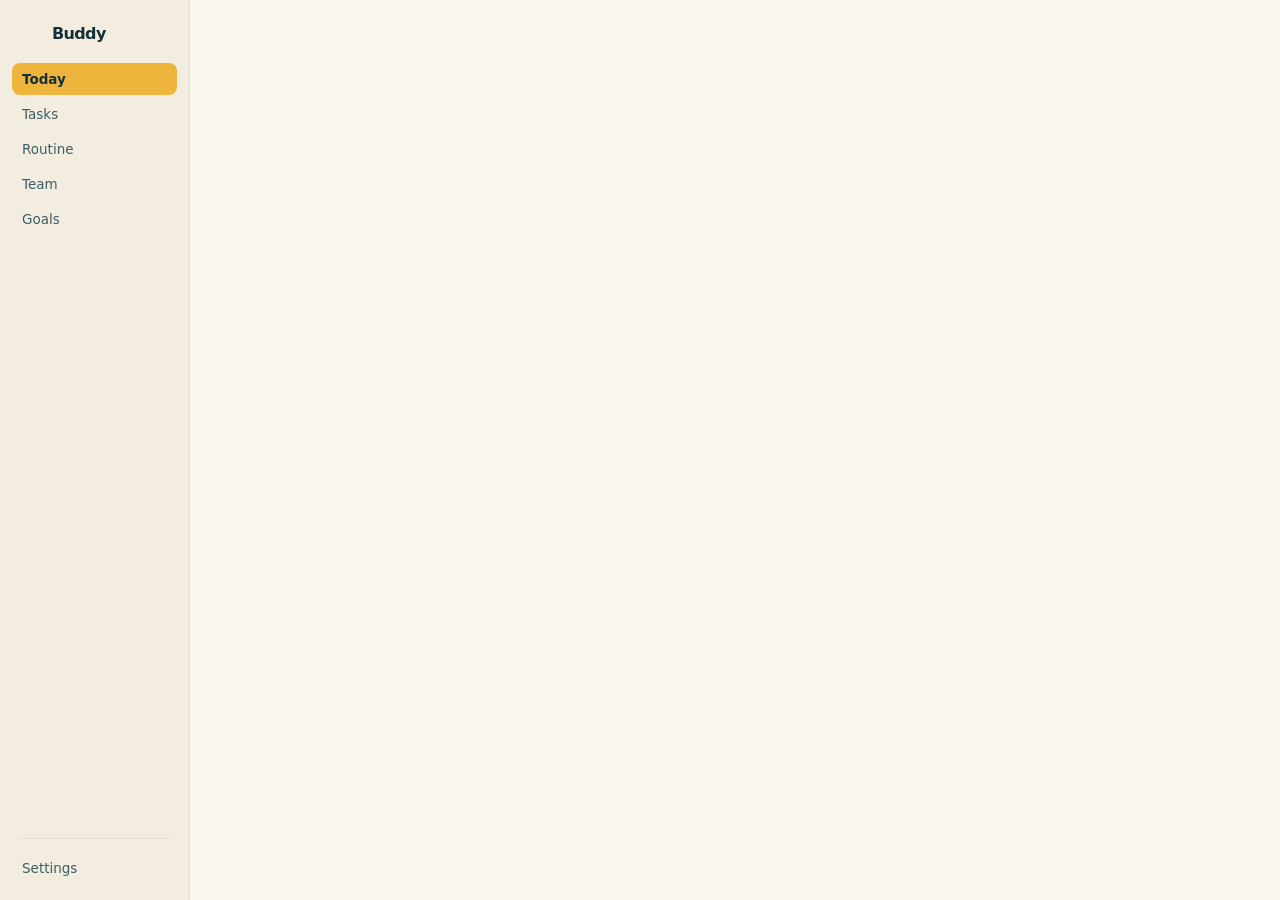
==== buddy-tauri/src/index.html @ c1df2b4e "Buddy: landing page + desktop app Single-page site (hero, how it works, personal + team, characters," ====
<!doctype html>
<html lang="en">
<head>
  <meta charset="utf-8">
  <title>Buddy</title>
  <link rel="stylesheet" href="app.css">
</head>
<body>
  <div class="shell">
    <aside class="side">
      <div class="side-mark">
        <svg viewBox="0 0 100 110" aria-hidden="true"><use id="sideChar" href="#c-nub"></use></svg>
        Buddy
      </div>

      <button class="nav-item on" data-view="today">Today</button>
      <button class="nav-item" data-view="tasks">Tasks</button>
      <button class="nav-item" data-view="routine">Routine</button>
      <button class="nav-item" data-view="team">Team</button>
      <button class="nav-item" data-view="goals">Goals</button>

      <div class="nav-spacer"></div>
      <div class="nav-sep"></div>
      <button class="nav-item" data-view="settings">Settings</button>
    </aside>

    <main class="main" id="main"></main>
  </div>

  <script type="module" src="app.js"></script>
</body>
</html>
---- buddy-tauri/src/app.css ----
/* Buddy — shared styling for all three windows.
   Same palette and type as the website, so the app and the site feel like
   one universe. */

:root {
  --bg:        #FBF8F1;
  --bg-alt:    #F3EDE0;
  --surface:   #FFFFFF;
  --surface-2: #F7F2E7;
  --text:      #14313A;
  --text-mid:  #3D5D66;
  --text-dim:  #78939A;
  --line:      #E6DCC9;
  --line-soft: #F0E7D6;
  --accent:    #EFB43B;
  --accent-ink:#14313A;
  --accent-soft:#FBEBC5;
  --coral:     #E0654B;
  --coral-soft:#FADDD5;
  --sage:      #5F9C85;
  --sage-soft: #DCEDE5;

  --font-display: "Avenir Next", "Avenir", "Segoe UI", ui-sans-serif, system-ui, sans-serif;
  --font-body: "Charter", "Iowan Old Style", Georgia, serif;
  --font-mono: "Menlo", "Consolas", ui-monospace, monospace;
}

@media (prefers-color-scheme: dark) {
  :root {
    --bg:        #0E2128;
    --bg-alt:    #132C34;
    --surface:   #16323B;
    --surface-2: #1B3B45;
    --text:      #E9F1EE;
    --text-mid:  #A9C4C6;
    --text-dim:  #7B9BA0;
    --line:      #264954;
    --line-soft: #22434D;
    --accent:    #F2BE52;
    --accent-ink:#12303A;
    --accent-soft:#3A3421;
    --coral:     #EF8168;
    --coral-soft:#402A26;
    --sage:      #7FBCA3;
    --sage-soft: #21403A;
  }
}

* { box-sizing: border-box; }

body {
  margin: 0;
  font-family: var(--font-display);
  font-size: 14px;
  color: var(--text);
  background: var(--bg);
  -webkit-font-smoothing: antialiased;
  user-select: none;
  overflow: hidden;
}

h1, h2, h3 { margin: 0; letter-spacing: -0.028em; line-height: 1.1; }

button { font: inherit; cursor: pointer; }

input, select {
  font: inherit;
  color: var(--text);
  background: var(--surface);
  border: 1px solid var(--line);
  border-radius: 9px;
  padding: 9px 11px;
  outline: none;
  user-select: text;
}
input:focus, select:focus { border-color: var(--accent); }

.label {
  font-family: var(--font-mono);
  font-size: 9.5px;
  letter-spacing: .14em;
  text-transform: uppercase;
  color: var(--text-dim);
}

.btn {
  font-family: var(--font-display);
  font-weight: 600;
  font-size: 13px;
  border: 1px solid var(--line);
  background: var(--surface-2);
  color: var(--text);
  border-radius: 9px;
  padding: 8px 15px;
  transition: background .14s ease, border-color .14s ease, transform .14s ease;
}
.btn:hover { border-color: var(--accent); background: var(--accent-soft); }
.btn-primary { background: var(--accent); border-color: var(--accent); color: var(--accent-ink); }
.btn-primary:hover { filter: brightness(1.05); background: var(--accent); }
.btn-quiet { background: none; border-color: transparent; color: var(--text-dim); }
.btn-quiet:hover { background: none; color: var(--text); border-color: transparent; }

:where(button, input, select, [tabindex]):focus-visible {
  outline: 2px solid var(--accent);
  outline-offset: 2px;
}

/* ---------- main window ---------- */

.shell { display: grid; grid-template-columns: 190px 1fr; height: 100vh; }

.side {
  background: var(--bg-alt);
  border-right: 1px solid var(--line);
  padding: 16px 12px;
  display: flex;
  flex-direction: column;
  gap: 3px;
}
.side-mark {
  display: flex;
  align-items: center;
  gap: 8px;
  font-weight: 700;
  font-size: 16px;
  letter-spacing: -0.04em;
  padding: 4px 8px 14px;
}
.side-mark svg { width: 24px; height: 26px; }

.nav-item {
  display: flex;
  align-items: center;
  gap: 9px;
  padding: 8px 10px;
  border-radius: 8px;
  border: 0;
  background: none;
  color: var(--text-mid);
  font-weight: 500;
  font-size: 13.5px;
  text-align: left;
  width: 100%;
}
.nav-item:hover { background: var(--surface); color: var(--text); }
.nav-item.on { background: var(--accent); color: var(--accent-ink); font-weight: 600; }
.nav-sep { height: 1px; background: var(--line); margin: 10px 8px; }
.nav-spacer { flex: 1; }

.main { overflow-y: auto; padding: 26px 30px 40px; }

.view-head { margin-bottom: 20px; }
.view-head h1 { font-size: 25px; font-weight: 700; }
.view-head p { margin: 6px 0 0; color: var(--text-mid); font-family: var(--font-body); font-size: 15px; }

.card {
  background: var(--surface);
  border: 1px solid var(--line);
  border-radius: 14px;
  padding: 16px 18px;
}
.card + .card { margin-top: 12px; }

.row {
  display: flex;
  align-items: center;
  gap: 12px;
  padding: 11px 0;
  border-bottom: 1px dashed var(--line-soft);
}
.row:last-child { border-bottom: 0; }
.row .when {
  font-family: var(--font-mono);
  font-size: 12px;
  color: var(--text-dim);
  font-variant-numeric: tabular-nums;
  width: 74px;
  flex: none;
}
.row .what { font-weight: 500; font-size: 14.5px; }
.row .what.done { color: var(--text-dim); text-decoration: line-through; }
.row .grow { flex: 1; }

.tick {
  width: 18px; height: 18px;
  border-radius: 6px;
  border: 1.5px solid var(--text-dim);
  flex: none;
  display: grid;
  place-items: center;
  background: none;
  padding: 0;
}
.tick.on { background: var(--sage); border-color: var(--sage); }
.tick svg { width: 10px; height: 10px; opacity: 0; }
.tick.on svg { opacity: 1; }

.pill {
  font-family: var(--font-mono);
  font-size: 8.5px;
  letter-spacing: .1em;
  text-transform: uppercase;
  padding: 3px 7px;
  border-radius: 99px;
  background: var(--surface-2);
  color: var(--text-dim);
}
.pill-coral { background: var(--coral-soft); color: var(--coral); }
.pill-sage { background: var(--sage-soft); color: var(--sage); }

.next-up {
  display: flex;
  align-items: center;
  gap: 14px;
  background: var(--accent-soft);
  border: 1px solid var(--accent);
  border-radius: 14px;
  padding: 14px 18px;
  margin-bottom: 16px;
}
.next-up svg { width: 40px; height: 44px; flex: none; }
.next-up .k { font-family: var(--font-mono); font-size: 9.5px; letter-spacing: .14em; text-transform: uppercase; color: var(--text-mid); }
.next-up .v { font-weight: 700; font-size: 16px; margin-top: 2px; }
.next-up .s { font-size: 12.5px; color: var(--text-mid); margin-top: 1px; }

.hint {
  font-family: var(--font-body);
  font-size: 14px;
  color: var(--text-mid);
  background: var(--surface-2);
  border: 1px dashed var(--line);
  border-radius: 12px;
  padding: 14px 16px;
}

.form-grid {
  display: grid;
  grid-template-columns: repeat(auto-fit, minmax(120px, 1fr));
  gap: 10px;
}
.field { display: flex; flex-direction: column; gap: 5px; }
.field input, .field select { width: 100%; }

.chips { display: flex; gap: 6px; flex-wrap: wrap; }
.chip {
  font-family: var(--font-mono);
  font-size: 11.5px;
  padding: 6px 10px;
  border-radius: 8px;
  border: 1px solid var(--line);
  background: var(--surface);
  color: var(--text-mid);
}
.chip.on { background: var(--accent); border-color: var(--accent); color: var(--accent-ink); font-weight: 600; }

.confirm {
  margin-top: 10px;
  font-family: var(--font-body);
  font-size: 14.5px;
  color: var(--sage);
}

.char-grid { display: grid; grid-template-columns: repeat(5, 1fr); gap: 8px; }
.char-pick {
  background: var(--surface-2);
  border: 1.5px solid transparent;
  border-radius: 12px;
  padding: 12px 6px 10px;
  display: flex;
  flex-direction: column;
  align-items: center;
  gap: 4px;
}
.char-pick svg { width: 48px; height: 53px; }
.char-pick .n { font-weight: 700; font-size: 12px; }
.char-pick .r { font-family: var(--font-mono); font-size: 8.5px; letter-spacing: .1em; text-transform: uppercase; color: var(--text-dim); }
.char-pick.on { background: var(--accent-soft); border-color: var(--accent); }

.meter { height: 7px; border-radius: 99px; background: var(--line-soft); overflow: hidden; flex: 1; }
.meter i { display: block; height: 100%; background: var(--accent); border-radius: 99px; }

.toggle-row {
  display: flex;
  align-items: center;
  justify-content: space-between;
  gap: 14px;
  padding: 9px 0;
  border-bottom: 1px dashed var(--line-soft);
}
.toggle-row:last-child { border-bottom: 0; }
.toggle-row .t { font-weight: 500; font-size: 14px; }
.toggle-row .d { font-size: 12.5px; color: var(--text-dim); margin-top: 1px; }

.switch {
  width: 40px; height: 23px;
  border-radius: 99px;
  background: var(--line);
  border: 0;
  position: relative;
  flex: none;
  transition: background .16s ease;
}
.switch::after {
  content: "";
  position: absolute;
  top: 3px; left: 3px;
  width: 17px; height: 17px;
  border-radius: 50%;
  background: #fff;
  transition: transform .16s ease;
}
.switch.on { background: var(--sage); }
.switch.on::after { transform: translateX(17px); }

.empty {
  text-align: center;
  padding: 40px 20px;
  color: var(--text-mid);
  font-family: var(--font-body);
  font-size: 15px;
}
.empty svg { width: 82px; height: 90px; opacity: .85; margin-bottom: 10px; }
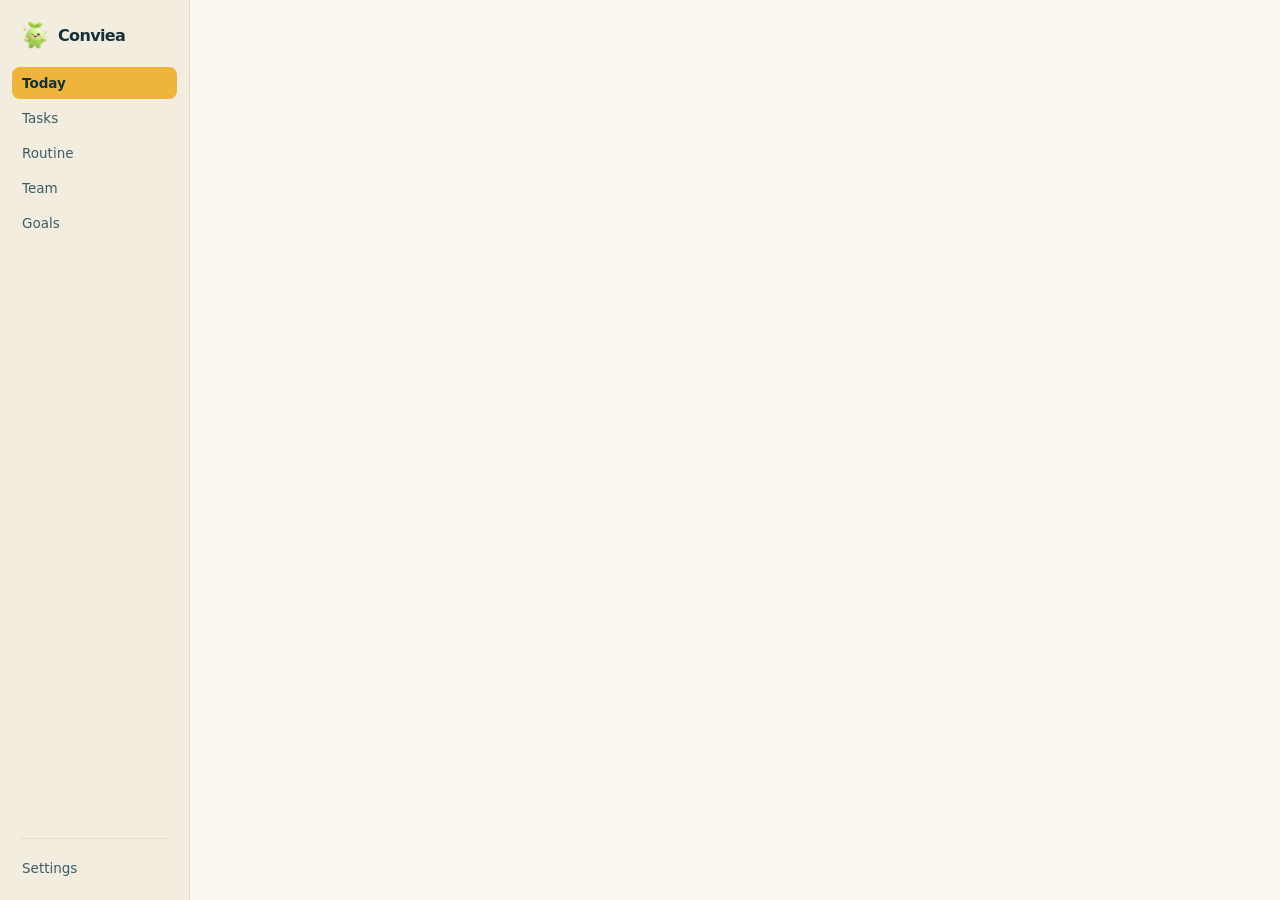
==== commit 4a6fd0bc: "Replace the drawn buddies with the rendered four, and rename to Conviea The five hand-drawn SVG char" ====
--- a/buddy-tauri/src/index.html
+++ b/buddy-tauri/src/index.html
@@ -2,15 +2,15 @@
 <html lang="en">
 <head>
   <meta charset="utf-8">
-  <title>Buddy</title>
+  <title>Conviea</title>
   <link rel="stylesheet" href="app.css">
 </head>
 <body>
   <div class="shell">
     <aside class="side">
       <div class="side-mark">
-        <svg viewBox="0 0 100 110" aria-hidden="true"><use id="sideChar" href="#c-nub"></use></svg>
-        Buddy
+        <img id="sideChar" class="side-art" src="img/sprout@small.png" alt="" draggable="false">
+        Conviea
       </div>
 
       <button class="nav-item on" data-view="today">Today</button>
--- a/buddy-tauri/src/app.css
+++ b/buddy-tauri/src/app.css
@@ -126,7 +126,7 @@
   letter-spacing: -0.04em;
   padding: 4px 8px 14px;
 }
-.side-mark svg { width: 24px; height: 26px; }
+.side-mark .side-art { width: 30px; height: 30px; object-fit: contain; }
 
 .nav-item {
   display: flex;
@@ -218,7 +218,7 @@
   padding: 14px 18px;
   margin-bottom: 16px;
 }
-.next-up svg { width: 40px; height: 44px; flex: none; }
+.next-up .buddy-art { width: 52px; height: 52px; object-fit: contain; flex: none; }
 .next-up .k { font-family: var(--font-mono); font-size: 9.5px; letter-spacing: .14em; text-transform: uppercase; color: var(--text-mid); }
 .next-up .v { font-weight: 700; font-size: 16px; margin-top: 2px; }
 .next-up .s { font-size: 12.5px; color: var(--text-mid); margin-top: 1px; }
@@ -271,7 +271,7 @@
   align-items: center;
   gap: 4px;
 }
-.char-pick svg { width: 48px; height: 53px; }
+.char-pick .buddy-art { width: 62px; height: 62px; object-fit: contain; }
 .char-pick .n { font-weight: 700; font-size: 12px; }
 .char-pick .r { font-family: var(--font-mono); font-size: 8.5px; letter-spacing: .1em; text-transform: uppercase; color: var(--text-dim); }
 .char-pick.on { background: var(--accent-soft); border-color: var(--accent); }
@@ -319,4 +319,107 @@
   font-family: var(--font-body);
   font-size: 15px;
 }
-.empty svg { width: 82px; height: 90px; opacity: .85; margin-bottom: 10px; }
+.empty .buddy-art { width: 104px; height: 104px; object-fit: contain; margin-bottom: 10px; }
+
+/* ---------- morning check-in ---------- */
+
+.brief { max-width: 560px; margin: 0 auto; padding-top: 8px; }
+.brief-hi { display: flex; align-items: center; gap: 16px; margin-bottom: 6px; }
+.brief-hi .buddy-art { width: 76px; height: 76px; object-fit: contain; flex: none; }
+.brief-hi h1 { font-size: 26px; font-weight: 700; }
+.brief-hi p { margin: 4px 0 0; color: var(--text-mid); font-family: var(--font-body); font-size: 15px; }
+
+.brief-step { margin-top: 26px; }
+.brief-step > .label { display: block; margin-bottom: 10px; }
+
+.carry {
+  display: flex;
+  align-items: center;
+  gap: 10px;
+  padding: 11px 13px;
+  border: 1px solid var(--line);
+  border-radius: 11px;
+  background: var(--surface);
+  margin-bottom: 8px;
+}
+.carry .t { font-weight: 500; font-size: 14.5px; flex: 1; }
+.carry .ago { font-family: var(--font-mono); font-size: 10.5px; color: var(--coral); }
+.carry.settled { opacity: .5; }
+.carry.settled .t { text-decoration: line-through; }
+
+/* ---------- one question at a time ---------- */
+
+.ask { background: var(--surface); border: 1px solid var(--line); border-radius: 14px; padding: 20px 22px; }
+.ask-q { font-size: 17px; font-weight: 700; letter-spacing: -.025em; margin-bottom: 12px; }
+.ask-input { width: 100%; font-size: 16px; padding: 12px 14px; }
+.ask-foot { display: flex; align-items: center; gap: 10px; margin-top: 14px; }
+.ask-dots { display: flex; gap: 5px; flex: 1; }
+.ask-dot { width: 6px; height: 6px; border-radius: 50%; background: var(--line); }
+.ask-dot.on { background: var(--accent); }
+.ask-recap { font-family: var(--font-mono); font-size: 11px; color: var(--text-dim); margin-bottom: 10px; }
+
+.opts { display: flex; flex-wrap: wrap; gap: 7px; }
+.opt {
+  font-size: 13.5px;
+  font-weight: 500;
+  padding: 9px 14px;
+  border-radius: 9px;
+  border: 1px solid var(--line);
+  background: var(--surface-2);
+  color: var(--text);
+}
+.opt:hover { border-color: var(--accent); background: var(--accent-soft); }
+.opt.on { background: var(--accent); border-color: var(--accent); color: var(--accent-ink); font-weight: 600; }
+
+/* Home's single call to action: the button that starts the day. */
+.cta {
+  width: 100%;
+  display: flex; align-items: center; gap: 14px;
+  padding: 16px 18px; margin-bottom: 14px;
+  text-align: left; font: inherit; color: inherit; cursor: pointer;
+  background: var(--surface);
+  border: 1.5px solid var(--accent);
+  border-radius: 14px;
+  transition: background .12s ease, transform .12s ease, box-shadow .12s ease;
+}
+.cta:hover { background: var(--accent-soft); transform: translateY(-1px); box-shadow: 0 12px 24px -16px rgba(0,0,0,.45); }
+.cta:active { transform: none; }
+.cta-mark .buddy-art { width: 52px; height: 52px; object-fit: contain; display: block; }
+.cta-text { flex: 1; display: flex; flex-direction: column; gap: 3px; }
+.cta-t { font-weight: 700; font-size: 15.5px; letter-spacing: -.01em; }
+.cta-d { font-size: 12.5px; color: var(--text-mid); }
+.cta-go { font-size: 19px; color: var(--accent); flex: none; }
+
+/* ---------------------------------------------------------------- characters
+   The art is a raster with its own transparent margin, so it is sized by a
+   square box and contained inside it. Never stretched: these are drawn
+   figures, and a squashed face is instantly noticeable.
+*/
+.buddy-art, .side-art {
+  object-fit: contain;
+  user-select: none;
+  -webkit-user-drag: none;
+}
+
+/* A character reacting to being chosen. Kept short and springy — this fires
+   on click, so anything slower than a breath feels like lag. */
+@keyframes buddyPop {
+  0%   { transform: scale(1); }
+  40%  { transform: scale(1.14) rotate(-3deg); }
+  100% { transform: scale(1); }
+}
+.char-pick.on .buddy-art { animation: buddyPop .42s cubic-bezier(.2,1.3,.4,1); }
+
+/* The idle bob, so a companion on screen never looks like a dead sticker. */
+@keyframes buddyFloat {
+  0%, 100% { transform: translateY(0); }
+  50%      { transform: translateY(-5px); }
+}
+.next-up .buddy-art,
+.empty .buddy-art { animation: buddyFloat 3.4s ease-in-out infinite; }
+
+@media (prefers-reduced-motion: reduce) {
+  .char-pick.on .buddy-art,
+  .next-up .buddy-art,
+  .empty .buddy-art { animation: none; }
+}
